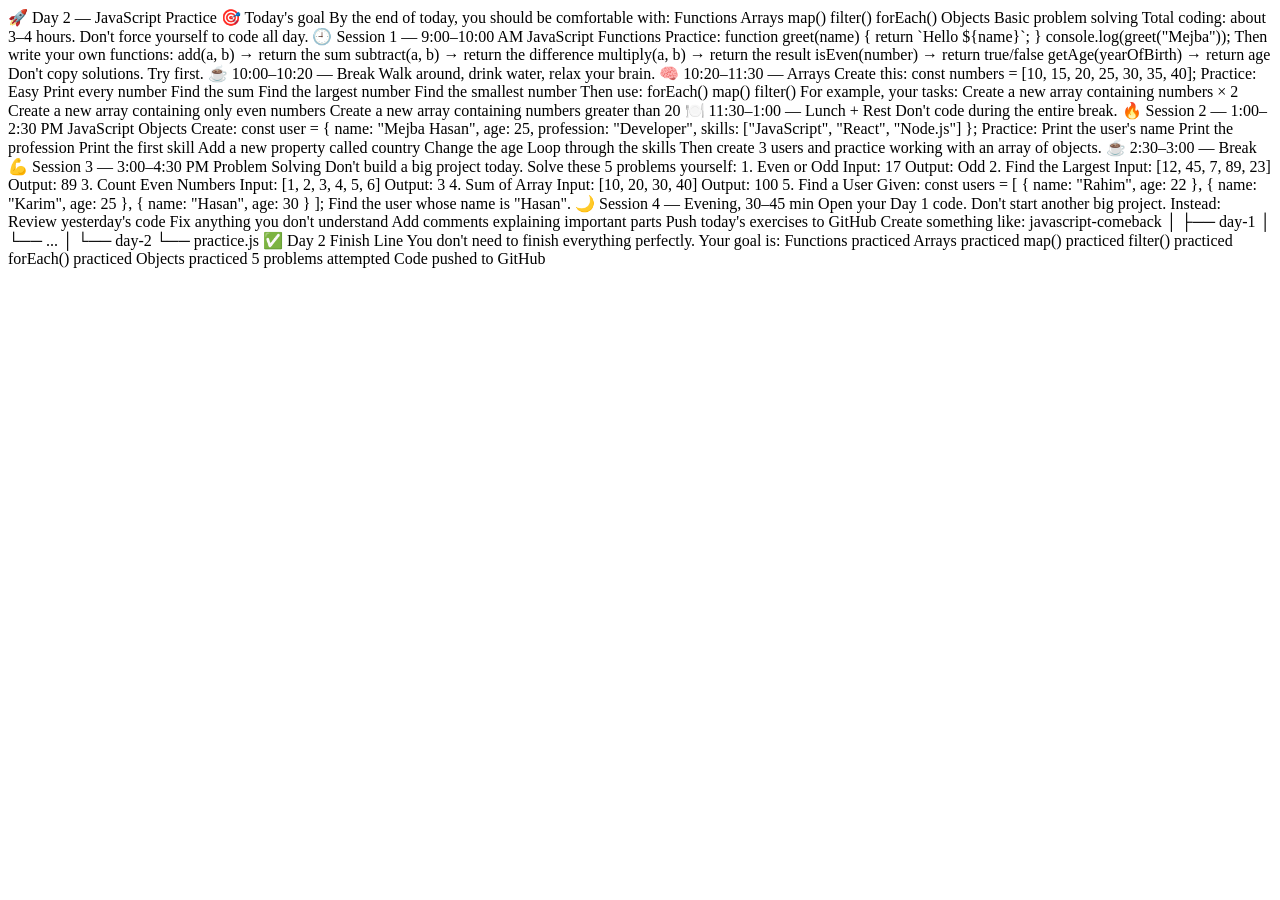
==== day 6/index.html @ 833509fa "day 6" ====
<!DOCTYPE html>
<html lang="en">
<head>
    <meta charset="UTF-8">
    <meta name="viewport" content="width=device-width, initial-scale=1.0">
    <title>day 6</title>
    <link rel="stylesheet" href="style.css">
</head>
<body>
    🚀 Day 2 — JavaScript Practice
🎯 Today's goal

By the end of today, you should be comfortable with:

Functions
Arrays
map()
filter()
forEach()
Objects
Basic problem solving

Total coding: about 3–4 hours. Don't force yourself to code all day.

🕘 Session 1 — 9:00–10:00 AM
JavaScript Functions

Practice:

function greet(name) {
  return `Hello ${name}`;
}

console.log(greet("Mejba"));

Then write your own functions:

add(a, b) → return the sum
subtract(a, b) → return the difference
multiply(a, b) → return the result
isEven(number) → return true/false
getAge(yearOfBirth) → return age

Don't copy solutions. Try first.

☕ 10:00–10:20 — Break

Walk around, drink water, relax your brain.

🧠 10:20–11:30 — Arrays

Create this:

const numbers = [10, 15, 20, 25, 30, 35, 40];

Practice:

Easy
Print every number
Find the sum
Find the largest number
Find the smallest number
Then use:
forEach()
map()
filter()

For example, your tasks:

Create a new array containing numbers × 2
Create a new array containing only even numbers
Create a new array containing numbers greater than 20
🍽️ 11:30–1:00 — Lunch + Rest

Don't code during the entire break.

🔥 Session 2 — 1:00–2:30 PM
JavaScript Objects

Create:

const user = {
  name: "Mejba Hasan",
  age: 25,
  profession: "Developer",
  skills: ["JavaScript", "React", "Node.js"]
};

Practice:

Print the user's name
Print the profession
Print the first skill
Add a new property called country
Change the age
Loop through the skills

Then create 3 users and practice working with an array of objects.

☕ 2:30–3:00 — Break
💪 Session 3 — 3:00–4:30 PM
Problem Solving

Don't build a big project today.

Solve these 5 problems yourself:

1. Even or Odd
Input: 17
Output: Odd
2. Find the Largest
Input: [12, 45, 7, 89, 23]
Output: 89
3. Count Even Numbers
Input: [1, 2, 3, 4, 5, 6]
Output: 3
4. Sum of Array
Input: [10, 20, 30, 40]
Output: 100
5. Find a User

Given:

const users = [
  { name: "Rahim", age: 22 },
  { name: "Karim", age: 25 },
  { name: "Hasan", age: 30 }
];

Find the user whose name is "Hasan".

🌙 Session 4 — Evening, 30–45 min

Open your Day 1 code.

Don't start another big project.

Instead:

Review yesterday's code
Fix anything you don't understand
Add comments explaining important parts
Push today's exercises to GitHub

Create something like:

javascript-comeback
│
├── day-1
│   └── ...
│
└── day-2
    └── practice.js
✅ Day 2 Finish Line

You don't need to finish everything perfectly.

Your goal is:

 Functions practiced
 Arrays practiced
 map() practiced
 filter() practiced
 forEach() practiced
 Objects practiced
 5 problems attempted
 Code pushed to GitHub
</body>
<script src="index.js"></script>
</html>
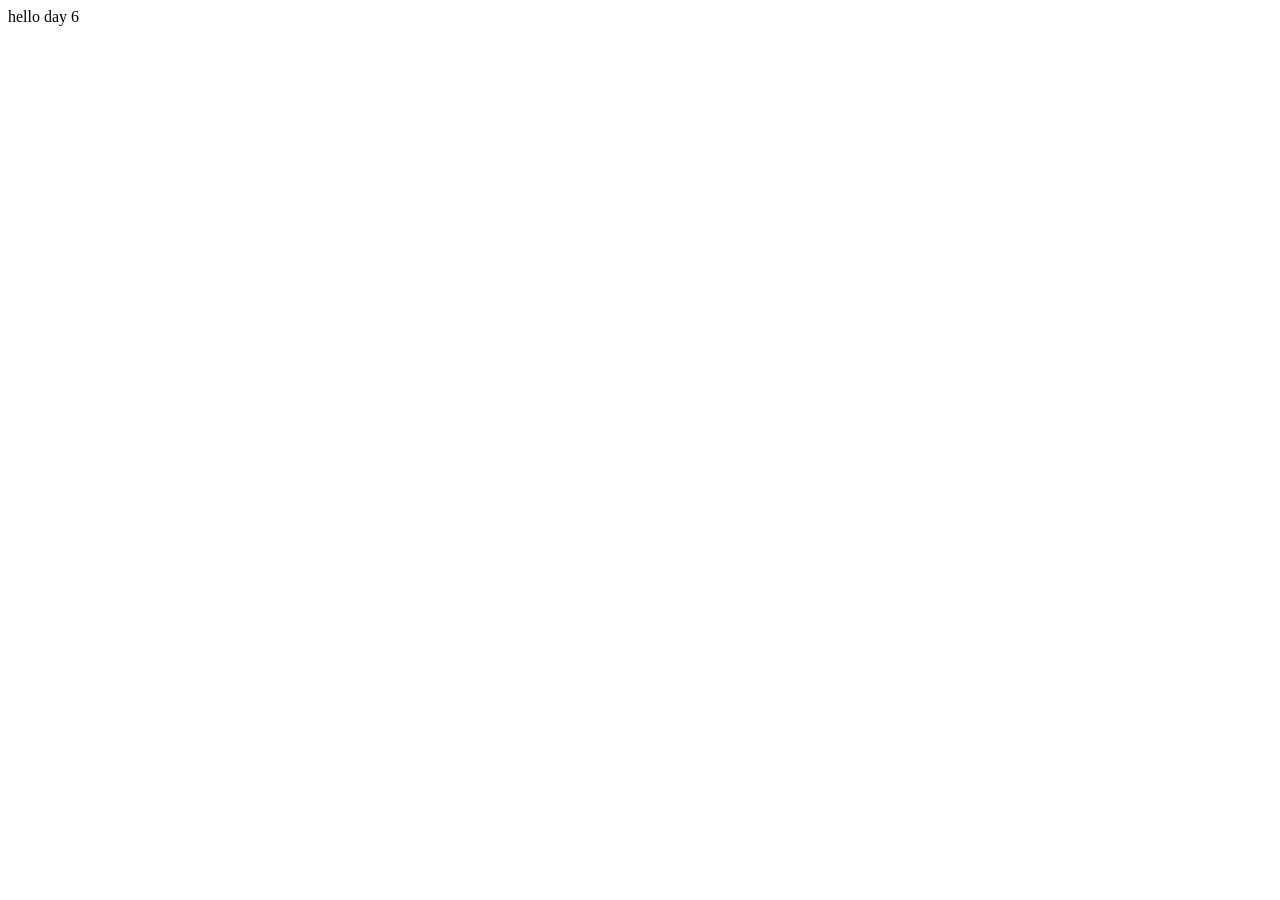
==== commit 56cf2f85: "Update index.html" ====
--- a/day 6/index.html
+++ b/day 6/index.html
@@ -7,164 +7,7 @@
     <link rel="stylesheet" href="style.css">
 </head>
 <body>
-    🚀 Day 2 — JavaScript Practice
-🎯 Today's goal
-
-By the end of today, you should be comfortable with:
-
-Functions
-Arrays
-map()
-filter()
-forEach()
-Objects
-Basic problem solving
-
-Total coding: about 3–4 hours. Don't force yourself to code all day.
-
-🕘 Session 1 — 9:00–10:00 AM
-JavaScript Functions
-
-Practice:
-
-function greet(name) {
-  return `Hello ${name}`;
-}
-
-console.log(greet("Mejba"));
-
-Then write your own functions:
-
-add(a, b) → return the sum
-subtract(a, b) → return the difference
-multiply(a, b) → return the result
-isEven(number) → return true/false
-getAge(yearOfBirth) → return age
-
-Don't copy solutions. Try first.
-
-☕ 10:00–10:20 — Break
-
-Walk around, drink water, relax your brain.
-
-🧠 10:20–11:30 — Arrays
-
-Create this:
-
-const numbers = [10, 15, 20, 25, 30, 35, 40];
-
-Practice:
-
-Easy
-Print every number
-Find the sum
-Find the largest number
-Find the smallest number
-Then use:
-forEach()
-map()
-filter()
-
-For example, your tasks:
-
-Create a new array containing numbers × 2
-Create a new array containing only even numbers
-Create a new array containing numbers greater than 20
-🍽️ 11:30–1:00 — Lunch + Rest
-
-Don't code during the entire break.
-
-🔥 Session 2 — 1:00–2:30 PM
-JavaScript Objects
-
-Create:
-
-const user = {
-  name: "Mejba Hasan",
-  age: 25,
-  profession: "Developer",
-  skills: ["JavaScript", "React", "Node.js"]
-};
-
-Practice:
-
-Print the user's name
-Print the profession
-Print the first skill
-Add a new property called country
-Change the age
-Loop through the skills
-
-Then create 3 users and practice working with an array of objects.
-
-☕ 2:30–3:00 — Break
-💪 Session 3 — 3:00–4:30 PM
-Problem Solving
-
-Don't build a big project today.
-
-Solve these 5 problems yourself:
-
-1. Even or Odd
-Input: 17
-Output: Odd
-2. Find the Largest
-Input: [12, 45, 7, 89, 23]
-Output: 89
-3. Count Even Numbers
-Input: [1, 2, 3, 4, 5, 6]
-Output: 3
-4. Sum of Array
-Input: [10, 20, 30, 40]
-Output: 100
-5. Find a User
-
-Given:
-
-const users = [
-  { name: "Rahim", age: 22 },
-  { name: "Karim", age: 25 },
-  { name: "Hasan", age: 30 }
-];
-
-Find the user whose name is "Hasan".
-
-🌙 Session 4 — Evening, 30–45 min
-
-Open your Day 1 code.
-
-Don't start another big project.
-
-Instead:
-
-Review yesterday's code
-Fix anything you don't understand
-Add comments explaining important parts
-Push today's exercises to GitHub
-
-Create something like:
-
-javascript-comeback
-│
-├── day-1
-│   └── ...
-│
-└── day-2
-    └── practice.js
-✅ Day 2 Finish Line
-
-You don't need to finish everything perfectly.
-
-Your goal is:
-
- Functions practiced
- Arrays practiced
- map() practiced
- filter() practiced
- forEach() practiced
- Objects practiced
- 5 problems attempted
- Code pushed to GitHub
+    hello day 6
 </body>
 <script src="index.js"></script>
 </html>
